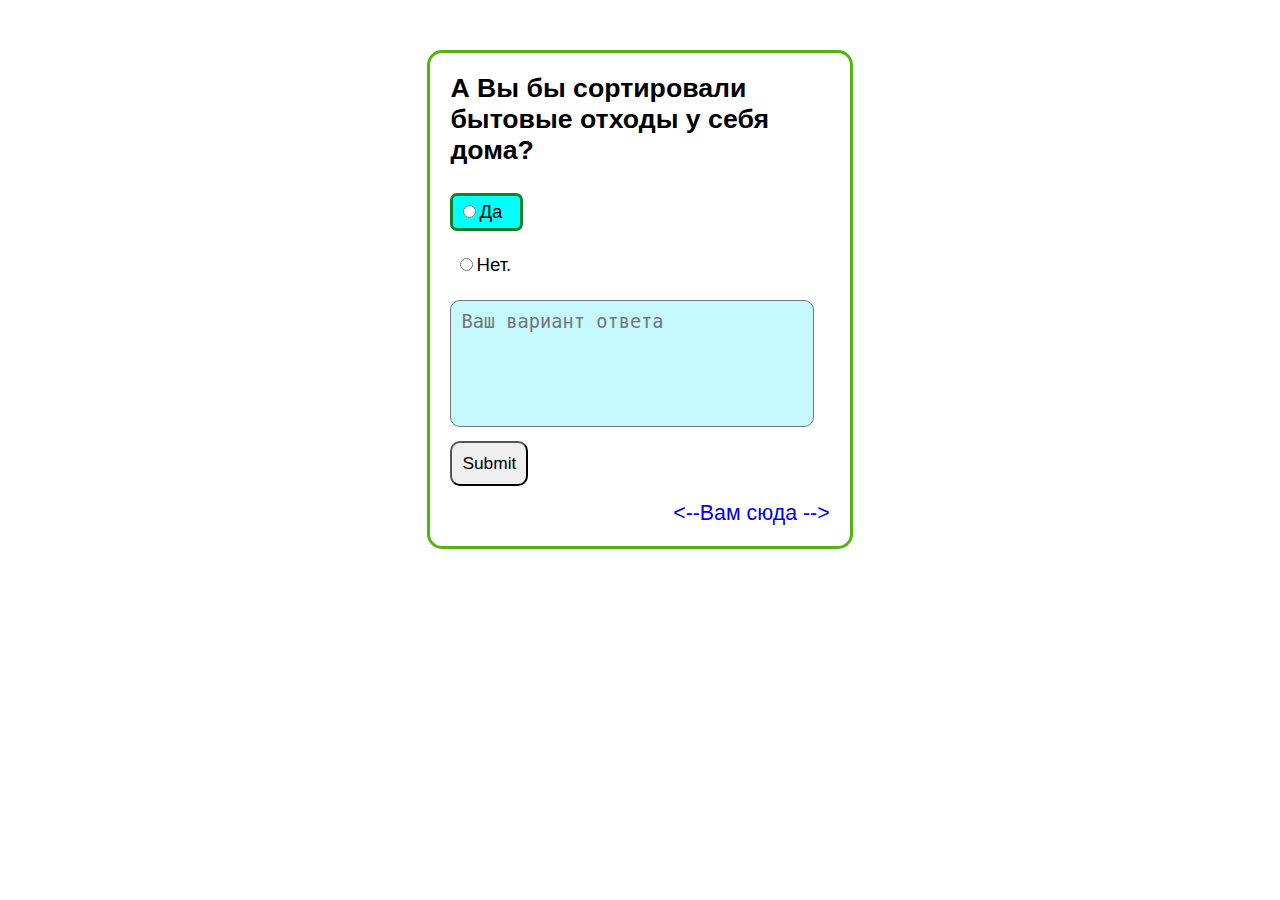
==== FED/Questionnaire1.html @ a7a0d57a "Add files via upload" ====
<!DOCTYPE html>
<html lang="en">
<head>
    <meta charset="UTF-8">
    <meta name="viewport" content="width=device-width, initial-scale=1.0">
    <title>Questionnaire</title>
    <style>
        .questionnaire {
            border: 3px solid rgb(80, 182, 13);
            border-radius: 15px;
            padding: 20px;
            width: 30%;
            margin: 0 auto;
            margin-top: 50px;            
        }
        .answer1 {
            background-color: aqua;                                   
            border: 3px solid rgb(20, 129, 38);
            border-radius: 7px;            
            padding: 5px;
            width: 15%;
            font-size: 14pt;      
            font-family: 'Segoe UI', Tahoma, Geneva, Verdana, sans-serif;
        }
        .answer2 {                     
            padding: 5px;
            font-size: 14pt;
            font-family: 'Segoe UI', Tahoma, Geneva, Verdana, sans-serif;
        }
        .question { 
            margin-top: 0px;           
            font-size: 20pt;
            font-family: 'Segoe UI', Tahoma, Geneva, Verdana, sans-serif;
        }        
        .submit1 {            
            border-radius: 10px;
            font-family: sans-serif;
            padding: 10px;
            margin-top: 10px;
            font-size: 13pt;                       
        }        
        .link {
            padding-top: 15px;
            font-size: 16pt;
            text-align: right;
            font-family: sans-serif;
        } 
        .link1 {
            text-decoration: none;
        }
        .link1:hover {
            border-bottom: 3px solid yellowgreen;
        }
        textarea {
            resize: none;
            font-size: 14pt;
            border-radius: 10px;
            padding: 10px;
            background-color: rgb(197, 248, 255);
            width: 90%;
        }        
    </style>
</head>
<body>       
    <form class="questionnaire" action="#">
        <p class="question"><b>А Вы бы сортировали бытовые отходы у себя дома?</b></p>        
        <p class="answer1"><input type="radio" name="answer" value="v1">Да</p>
        <p class="answer2"><input type="radio" name="answer" value="v2">Нет.</p>        
        <textarea name="your turn" id="v1" rows="5" placeholder="Ваш вариант ответа"></textarea>
        <input type="submit" class="submit1">        
        <div class="link">
            <a href="https://nowaste.com.ua/" class="link1"><--Вам сюда --></a>
        </div>
    </form>
</body>
</html>
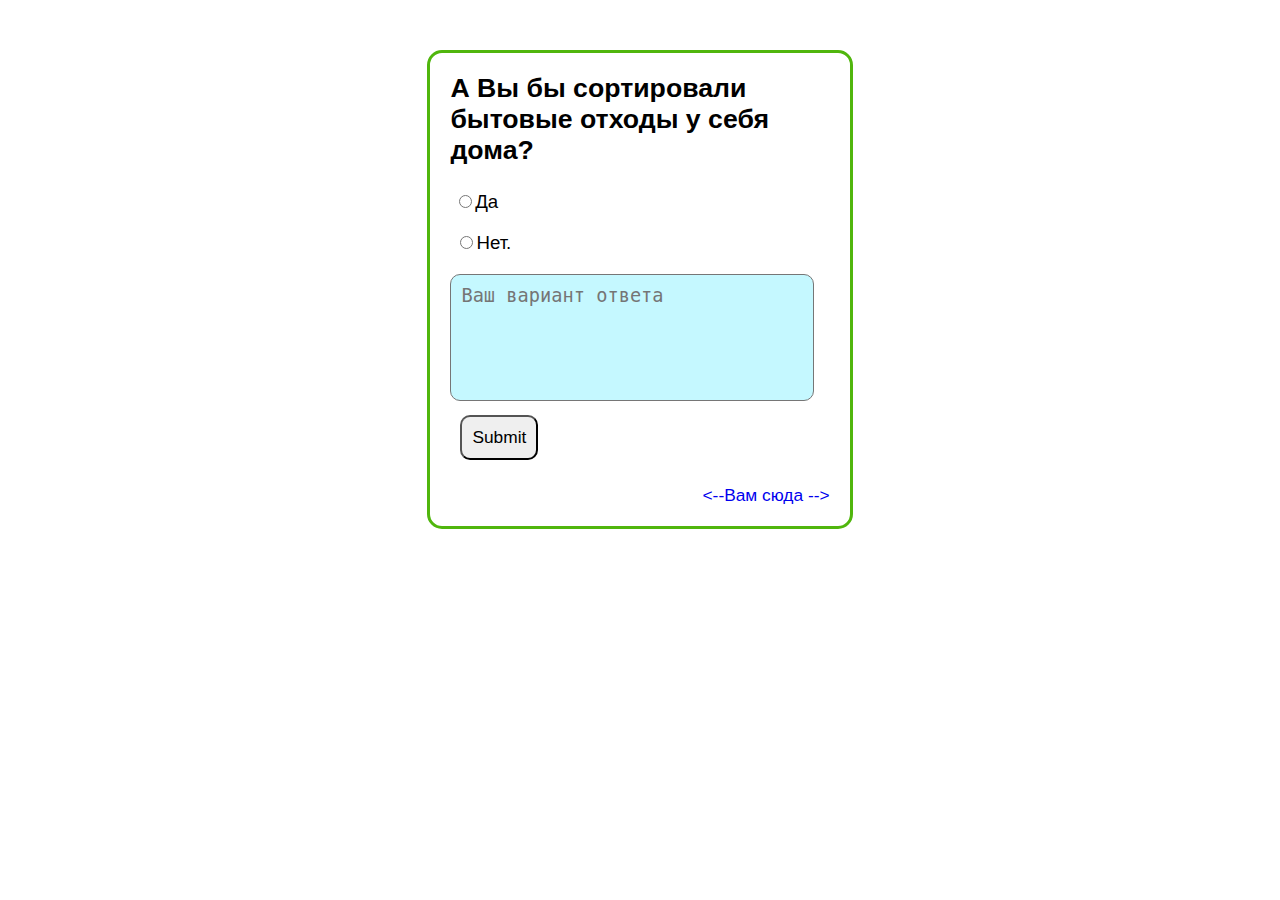
==== commit 816fd855: "Add files via upload" ====
--- a/FED/Questionnaire1.html
+++ b/FED/Questionnaire1.html
@@ -14,34 +14,51 @@
             margin-top: 50px;            
         }
         .answer1 {
-            background-color: aqua;                                   
-            border: 3px solid rgb(20, 129, 38);
-            border-radius: 7px;            
-            padding: 5px;
-            width: 15%;
+            margin-top: 4%;
+        }
+        .answer1, .answer2 {            
+            padding: 2.5% 0;
+        }
+        .answer1--1 {
+            /* background-color: aqua;*/
+            /* border: 3px solid rgb(20, 129, 38); */            
+            padding: 1%;
             font-size: 14pt;      
             font-family: 'Segoe UI', Tahoma, Geneva, Verdana, sans-serif;
         }
-        .answer2 {                     
+        .answer1--1:hover {
+            /* color:rgb(22, 241, 14); */
+            background-color: aqua;
+            border: 3px solid rgb(20, 129, 38);
+            border-radius: 7px;
+            padding: 1% 3% 1% 1%
+        }
+        .answer2--2 {                     
             padding: 5px;
             font-size: 14pt;
             font-family: 'Segoe UI', Tahoma, Geneva, Verdana, sans-serif;
+        }
+        .answer2--2:hover {
+            /* color:rgb(243, 12, 12); */
+            border: 4px solid rgb(109, 108, 108);
+            background-color: rgb(255, 38, 0);
+            border-radius: 7px;
         }
         .question { 
             margin-top: 0px;           
             font-size: 20pt;
             font-family: 'Segoe UI', Tahoma, Geneva, Verdana, sans-serif;
-        }        
+        }     
         .submit1 {            
             border-radius: 10px;
             font-family: sans-serif;
             padding: 10px;
-            margin-top: 10px;
-            font-size: 13pt;                       
+            margin-top: 0;
+            font-size: 13pt;
         }        
         .link {
             padding-top: 15px;
-            font-size: 16pt;
+            font-size: 13pt;
             text-align: right;
             font-family: sans-serif;
         } 
@@ -52,6 +69,7 @@
             border-bottom: 3px solid yellowgreen;
         }
         textarea {
+            margin-top: 3%;
             resize: none;
             font-size: 14pt;
             border-radius: 10px;
@@ -63,11 +81,23 @@
 </head>
 <body>       
     <form class="questionnaire" action="#">
-        <p class="question"><b>А Вы бы сортировали бытовые отходы у себя дома?</b></p>        
-        <p class="answer1"><input type="radio" name="answer" value="v1">Да</p>
-        <p class="answer2"><input type="radio" name="answer" value="v2">Нет.</p>        
-        <textarea name="your turn" id="v1" rows="5" placeholder="Ваш вариант ответа"></textarea>
-        <input type="submit" class="submit1">        
+        <div class="question">
+            <label><b>А Вы бы сортировали бытовые отходы у себя дома?</b></label>
+        </div>
+        <div class="answer1">
+            <label class="answer1--1"><input type="radio" name="answer" value="v1">Да</label>
+        </div>
+        <div class="answer2">
+            <label class="answer2--2"><input type="radio" name="answer" value="v2">Нет.</label>
+        </div>
+        <div>
+            <label>
+                <textarea name="your turn" id="v1" rows="5" placeholder="Ваш вариант ответа"></textarea>
+            </label>
+        </div>
+        <div class="submit1">
+            <input type="submit" class="submit1">
+        </div>
         <div class="link">
             <a href="https://nowaste.com.ua/" class="link1"><--Вам сюда --></a>
         </div>
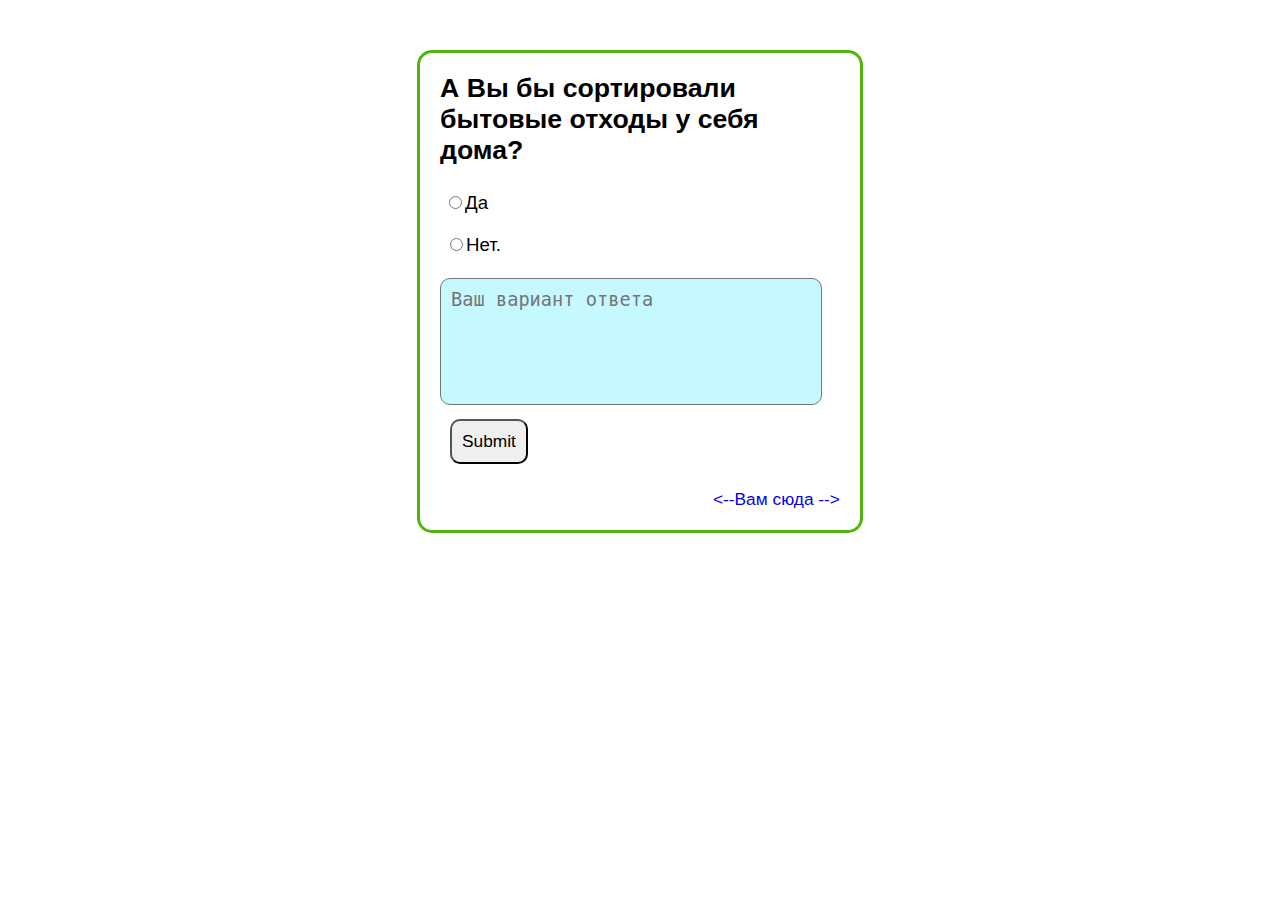
==== commit bb194ef4: "Add files via upload" ====
--- a/FED/Questionnaire1.html
+++ b/FED/Questionnaire1.html
@@ -9,14 +9,14 @@
             border: 3px solid rgb(80, 182, 13);
             border-radius: 15px;
             padding: 20px;
-            width: 30%;
+            width: 400px;
             margin: 0 auto;
-            margin-top: 50px;            
+            margin-top: 50px;
         }
         .answer1 {
             margin-top: 4%;
         }
-        .answer1, .answer2 {            
+        .answer1, .answer2 {
             padding: 2.5% 0;
         }
         .answer1--1 {
